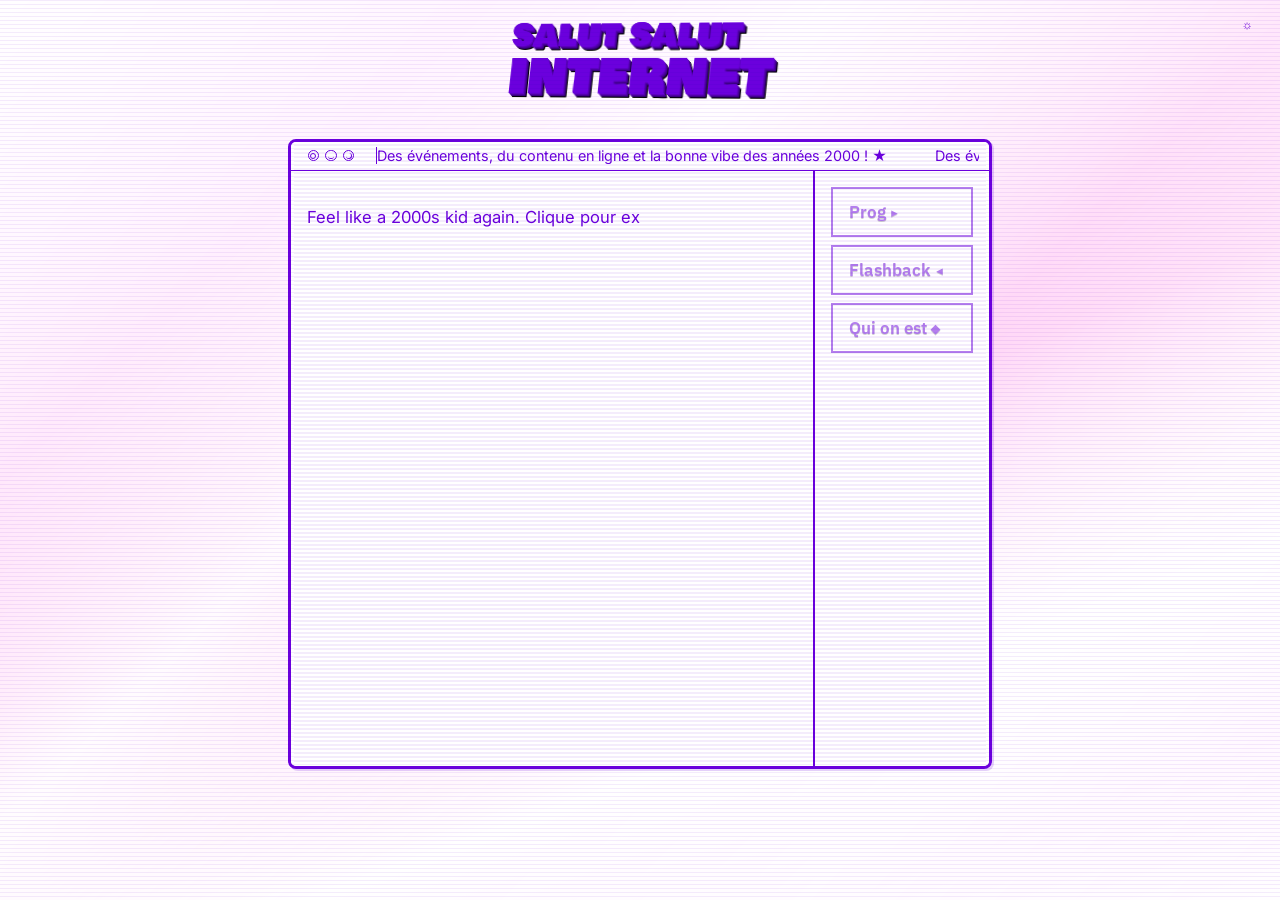
==== index.html @ 60a5e3ca "patch admin" ====
<!DOCTYPE html>
<html lang="fr">
<head>
  <meta charset="UTF-8">
  <meta name="viewport" content="width=device-width, initial-scale=1.0">
  <title>Salut Salut Internet</title>
  <link rel="preconnect" href="https://fonts.googleapis.com">
  <link rel="preconnect" href="https://fonts.gstatic.com" crossorigin>
  <link href="https://fonts.googleapis.com/css2?family=Bowlby+One+SC&family=IBM+Plex+Mono:wght@400;600&family=IBM+Plex+Sans:wght@400;600&family=Inter:wght@400;600&display=swap" rel="stylesheet">
  <link rel="stylesheet" href="css/style.css">
</head>
<body>
  <!-- Logo texte simple (CSS 3D uniquement). Pour tester à nouveau un logo WebGL,
       on pourra réajouter une classe et des scripts plus tard. -->
  <header class="site-header">
    <!-- Logo texte initial (fallback accessible / version sans 3D) -->
    <h1 class="site-logo" data-text="salut salut INTERNET">
      <span class="logo-salut">salut salut</span>
      <span class="logo-internet">INTERNET</span>
    </h1>
    <!-- Toggle thème clair/sombre -->
    <button class="theme-toggle" type="button" data-theme-toggle aria-pressed="false">
      Mode clair
    </button>
    <!-- Conteneur anciennement utilisé pour le logo 3D WebGL, conservé au cas où.
         Sans script associé, il est neutre. -->
    <!-- <div id="logo-3d-root"></div> -->
    <!-- Logo SVG (conservé au cas où) : décommenter pour afficher à la place du logo typo
    <img class="site-logo-img" src="assets/svg/ssi-classic-b%26w.svg" alt="Salut Salut Internet">
    -->
  </header>
  <div class="screen-frame">
    <div class="screen-titlebar" aria-hidden="true">
      <div class="window-controls">
        <span class="window-btn window-btn--close" aria-hidden="true"></span>
        <span class="window-btn window-btn--min" aria-hidden="true"></span>
        <span class="window-btn window-btn--max" aria-hidden="true"></span>
      </div>
      <div class="ticker-viewport">
        <div class="ticker-track">
          <span class="ticker-text">Des événements, du contenu en ligne et la bonne vibe des années 2000 ! ★ </span>
          <span class="ticker-text">Des événements, du contenu en ligne et la bonne vibe des années 2000 ! ★ </span>
        </div>
      </div>
    </div>
    <div class="screen-body">
      <aside class="screen-info">Chargement…</aside>
      <nav class="screen-controls"></nav>
    </div>
  </div>
  <script src="js/data.js"></script>
  <script src="js/app.js"></script>
  <script src="https://identity.netlify.com/v1/netlify-identity-widget.js"></script>
  <script>
    console.log('[SSI:index] Script Identity chargé, window.netlifyIdentity =', typeof window.netlifyIdentity);
    if (window.netlifyIdentity) {
      window.netlifyIdentity.on("init", function(user) {
        var hash = window.location.hash || "";
        console.log('[SSI:index] init() → user =', user, 'hash =', hash);

        if (hash.indexOf("invite_token=") !== -1 || hash.indexOf("recovery_token=") !== -1) {
          console.log('[SSI:index] Token détecté dans le hash → redirect vers /admin/ avec le même hash');
          document.location.href = "/admin/" + hash;
          return;
        }

        // Si déjà connecté à l'init (ex. après clic sur lien d'invitation), redirect direct
        if (user) {
          console.log('[SSI:index] user présent à l’init → redirect /admin/');
          document.location.href = "/admin/";
        } else {
          console.log('[SSI:index] Pas de user à l’init, on attend un login…');
          window.netlifyIdentity.on("login", function() {
            console.log('[SSI:index] Événement login reçu → redirect /admin/');
            document.location.href = "/admin/";
          });
        }
      });

      console.log('[SSI:index] Appel de netlifyIdentity.init()');
      window.netlifyIdentity.init();
    } else {
      console.warn('[SSI:index] window.netlifyIdentity est undefined (script non chargé ?)');
    }
  </script>
</body>
</html>
---- css/style.css ----
/* --- 2-bit / 2 couleurs (inversées) + variables d'UI --- */
:root {
  /* Couleurs brutes de la charte */
  --bg: #e8e8e8;         /* clair intérieur d'écran */
  /* Noir d’écran / bordure de moniteur – un peu plus profond (test #1a1c24) */
  --bg-monitor: #1a1c24;
  --accent: #6b00dd;     /* violet principal */
  --rose-flashy: #309c;  /* ROSE FLASHY de la charte (variante plus douce ; TODO: harmoniser avec #ff309c si besoin) */
  /* Couleur des scanlines CRT (utilisée sur l’overlay animé)
     Valeur par défaut = plus discrète (mode clair) */
  --scanline-color: rgba(107, 0, 221, 0.18);

  /* Variables de mise en forme éditoriale (cartes) */
  --card-radius: 6px;
  --card-radius-right: 18px;      /* angle sup. droit légèrement plus arrondi */
  --card-padding-inline: 0.75rem;
  --card-padding-bottom: 0.5rem;

  /* Couleur du texte quand le fond est l’accent (boutons hover, titres surlignés)
     Par défaut (mode clair) : texte clair sur fond violet */
  --on-accent: #e8e8e8;

  /* Couleurs sémantiques d'UI (pour changer les fonds sans tout toucher).
     Valeurs par défaut = thème sombre actuel. Les thèmes viendront les surcharger. */
  --page-bg: var(--bg-monitor);    /* fond de la page */
  --frame-bg: var(--bg-monitor);   /* fond intérieur de la frame (full noir, test) */
  --titlebar-bg: var(--bg-monitor);/* barre du haut type fenêtre */
  --panel-bg: var(--bg-monitor);   /* panneaux de contenu (info + boutons) */
}

* { box-sizing: border-box; }

html, body {
  margin: 0;
  padding: 0;
  /* Hauteur calée sur la taille de la fenêtre : pas de scroll de page,
     uniquement du scroll interne dans la zone d'infos de l'écran. */
  height: 100%;
  overflow-x: hidden;
  /* NOTE: overflow: hidden retiré intentionnellement — il empêchait
     les modales overlay (Netlify Identity) de s'afficher. */
  font-family: 'Inter', 'IBM Plex Sans', system-ui, -apple-system, BlinkMacSystemFont, 'Segoe UI', sans-serif;
  /* Fond global : utiliser --page-bg pour changer partout en une fois */
  background: var(--page-bg);
  color: var(--accent);
}

html {
  /* Position relative pour pouvoir tester un overlay global (scanlines) sur tout le document.
     Pour revenir au comportement d’avant, supprimer simplement cette ligne. */
  position: relative;
}

body {
  display: flex;
  flex-direction: column;
  align-items: center;
  overflow-x: hidden;
}

/* --- Thèmes clair / sombre via classes sur la racine (:root / <html>) --- */
/* Thème clair : réutilise le fond clair d’origine pour l’ensemble de l’UI */
:root.theme-light {
  /* Fond de page plus clair, teinte rose pastel + dégradé métallique (voir body ci‑dessous) */
  --page-bg: #ffcce8; /* un peu plus clair que #ffb7df, dérivé de #ff309c */
  --frame-bg: #ffffff;
  --titlebar-bg: #ffffff;
  --panel-bg: #ffffff;
}

/* Thème clair : dégradé “métal vaporwave” sur le fond de page (body) */
html.theme-light body {
  background:
    /* Reflets métalliques diagonaux */
    linear-gradient(
      135deg,
      rgba(255, 255, 255, 0.75) 0%,
      rgba(255, 255, 255, 0.0) 22%,
      rgba(255, 255, 255, 0.9) 38%,
      rgba(255, 255, 255, 0.0) 60%,
      rgba(255, 255, 255, 0.7) 78%,
      rgba(255, 255, 255, 0.0) 100%
    ),
    /* Dégradé vaporwave de base */
    linear-gradient(
      160deg,
      #ffe6ff 0%,
      #ffc6ff 18%,
      #ff8ad4 36%,
      #ff309c 52%,
      #b5ffff 74%,
      #8fd3ff 88%,
      #f5fbff 100%
    );
  background-attachment: fixed;
  background-color: #ffcce8;
  background-blend-mode: screen;
}

/* Thème sombre explicite (identique à l’état actuel) */
:root.theme-dark {
  --page-bg: var(--bg-monitor);
  --frame-bg: var(--bg-monitor);
  --titlebar-bg: var(--bg-monitor);
  --panel-bg: var(--bg-monitor);
  /* En sombre on renforce les scanlines pour qu’elles soient bien visibles */
  --scanline-color: rgba(107, 0, 221, 0.45);
  /* En sombre, le texte sur fond accent (surlignage) repasse en foncé pour garder le contraste */
  --on-accent: #000000;
}

/* Thème sombre : fond vaporwave/digital très sombre, sans être plus noir que #1a1c24 */
html.theme-dark body {
  background: linear-gradient(
    150deg,
    #1a1c24 0%,
    #212335 30%,
    #261d3c 55%,
    #203447 80%,
    #1a1c24 100%
  );
  background-attachment: fixed;
  background-color: #1a1c24;
}

/* --- Header avec logo --- */
.site-header {
  width: 100%;
  padding: 1rem 1.5rem;
  text-align: center;
  position: relative;
  /* Perspective légère pour l'inclinaison du logo (style "retour vers le futur") */
  perspective: 900px;
}

.site-logo-img {
  display: block;
  margin: 0 auto;
  max-width: min(400px, 90vw);
  height: auto;
}

/* Petit bouton de bascule de thème dans le header */
.theme-toggle {
  position: absolute;
  top: 1rem;
  right: 1.5rem;
  width: 18px;
  height: 18px;
  padding: 0;
  border-radius: 3px;
  border: none;
  background: transparent;
  color: rgba(107, 0, 221, 0.85);
  font-family: 'IBM Plex Sans', 'IBM Plex Mono', 'Courier New', monospace;
  font-size: 0.8rem;
  line-height: 1;
  display: flex;
  align-items: center;
  justify-content: center;
  cursor: pointer;
}

.theme-toggle:hover {
  /* Petit cadre façon icône système au survol */
  border: 1px solid rgba(107, 0, 221, 0.6);
  background: rgba(107, 0, 221, 0.08);
}

.site-logo {
  margin: 0 auto;
  display: inline-block;
  text-align: left;
  font-family: 'Bowlby One SC', sans-serif;
  font-size: clamp(1.8rem, 6vw, 3rem);
  font-weight: 400;
  letter-spacing: 0.04em;
  line-height: 1.2;
  position: relative;
  z-index: 2;
  /* Effet 3D d'origine : légère inclinaison + empilement d'ombres violettes,
     avec un petit effet "plaque" penchée vers la droite */
  transform-origin: left center;
  transform: skewX(-6deg) rotateY(-10deg);
  text-shadow:
    0px 0px 0 #6b00dd,
    1px 1px 0 #5d00c0,
    2px 2px 0 #4a009d,
    3px 3px 0 #360079,
    /* Dernière ombre : noir plein comme à l’origine */
    4px 4px 0 #000000;
}

/* S de salut et I de INTERNET alignés à gauche */
.logo-salut,
.logo-internet {
  display: block;
}

.logo-salut {
  text-transform: lowercase;
  font-size: 0.7em;
  letter-spacing: 0;
}

.logo-internet {
  text-transform: uppercase;
  letter-spacing: 0;
  margin-top: -0.15em;
}

/* Ancien conteneur WebGL laissé neutre au cas où */
#logo-3d-root {
  display: none;
}

/* --- Cadre rétro — taille fixe (70% viewport) --- */
.screen-frame {
  width: 70vw;
  height: 70vh;
  margin: 1rem 0;
  max-width: 90vw;
  max-height: 85vh;
  /* Cadre un peu plus fin + ombre très douce et proche pour le relief */
  border: 3px solid var(--accent);
  border-radius: 8px;
  /* Intérieur de l’écran : fond clair inchangé */
  background: var(--frame-bg);
  box-shadow:
    inset 0 0 0 1px var(--bg),
    2px 2px 0 rgba(107, 0, 221, 0.18);
  display: flex;
  flex-direction: column;
  overflow: hidden;
  position: relative;
  /* Effet 1 (wobble) désactivé.
     Pour le réactiver, remettre l'animation frame-wobble ci-dessous. */
  /* animation: frame-wobble 7s ease-in-out infinite alternate; */
}

/* Écrans moyens : on cale la hauteur sur le viewport pour
   garder la fenêtre entière visible avec un léger liseré en bas. */
@media (max-width: 1024px) {
  .screen-frame {
    height: calc(100vh - 7rem);
    max-height: calc(100vh - 7rem);
    margin: 0.75rem auto 1rem;
  }
}

/* Légère ondulation / texture d'écran (subtile) – effets CRT.
   TEST : on applique temporairement les scanlines à la fois sur l'écran
   (.screen-frame::before) ET sur tout le document (html::before).
   Pour revenir au comportement d’origine (scanlines uniquement sur l'écran),
   il suffira de retirer "html::before" de ce sélecteur et la règle html::before plus bas. */
.screen-frame::before,
html::before {
  /* Effet 3 (flash RGB) – désactivé pour l’instant.
     À combiner plus tard avec un autre effet (scanlines ou jitter)
     en remettant le bloc d’overlay + animation frame-rgb-flash. */
  /* content: "";
  position: absolute;
  inset: 0;
  pointer-events: none;
  mix-blend-mode: normal;
  background:
    linear-gradient(90deg,
      rgba(255, 0, 128, 0.7),
      rgba(0, 255, 255, 0.7)
    );
  opacity: 0;
  animation: frame-rgb-flash 12s ease-in-out infinite; */

  /* Effet 4 : scanlines animées très fines (CRT "on top").
     Actuellement SEUL effet actif pour l'écran. */
  content: "";
  position: absolute;
  /* Overlay placé à l'intérieur du cadre :
     on laisse la bordure au-dessus de l'effet CRT */
  inset: 3px;
  pointer-events: none;
  background:
    repeating-linear-gradient(
      to bottom,
      /* Lignes fines discrètes (violet léger, visible sur fond sombre) */
      var(--scanline-color) 0,
      var(--scanline-color) 1px,
      transparent 1px,
      transparent 4px
    );
  mix-blend-mode: multiply;
  opacity: 0.4;
  /* Vitesse augmentée : déplacement plus rapide des scanlines */
  animation: scanlines-shift 0.5s linear infinite;
  /* Placé au-dessus du contenu (texte, images, boutons) */
  z-index: 2;
}

/* TEST global scanlines :
   on étend l’overlay de scanlines à tout le document (html).
   Pour revenir en arrière, supprimer ce bloc. */
html::before {
  inset: 0;
}

/* Barre titre — bandeau défilant (credo) en boucle infinie */
.screen-titlebar {
  padding: 0.35rem 0.6rem;
  border-bottom: 1px solid var(--accent);
  font-size: clamp(0.7rem, 1.5vw, 0.9rem);
  overflow: hidden;
  /* Fond de la barre façon "noir d'écran" (changer via --titlebar-bg) */
  background: var(--titlebar-bg);
  display: flex;
  align-items: center;
  gap: 0.75rem;
}

.window-controls {
  display: flex;
  align-items: center;
  gap: 0.4rem;
  flex-shrink: 0;
  /* Bloc plein sous les trois cercles, pour masquer le texte défilant.
     Couleur alignée sur la barre de titre (titlebar-bg). */
  background: var(--titlebar-bg);
  padding: 0.15rem 0.6rem 0.15rem 0.45rem;
  border-radius: 999px;
}

.window-btn {
  width: 0.7rem;
  height: 0.7rem;
  border-radius: 50%;
  border: 1px solid var(--accent);
  /* Fond transparent pour laisser apparaître le noir de la titlebar */
  background: transparent;
  position: relative;
}

.window-btn::before {
  content: '';
  position: absolute;
  inset: 0.1rem;
  border-radius: 50%;
}

.window-btn--close::before {
  border: 1px solid var(--accent);
}

.window-btn--min::before {
  border-bottom: 1px solid var(--accent);
}

.window-btn--max::before {
  border: 1px solid var(--accent);
  border-top: none;
  border-left: none;
}

.ticker-viewport {
  flex: 1;
  overflow: hidden;
  /* Trait vertical à la jonction avec les boutons (là où commence le texte) */
  border-left: 1px solid var(--accent);
}

.ticker-track {
  display: flex;
  width: max-content;
  animation: ticker-scroll 25s linear infinite;
}

.ticker-text {
  flex-shrink: 0;
  white-space: nowrap;
  padding-right: 3rem;
}

/* Boucle infinie : 2 copies identiques, on scrolle -50% pour revenir au même visuel */
@keyframes ticker-scroll {
  0% { transform: translateX(0); }
  100% { transform: translateX(-50%); }
}

/* Animations CRT disponibles mais NON utilisées actuellement sur ::before.
   À rattacher à .screen-frame::before si besoin plus tard. */
@keyframes screen-wobble {
  0% {
    transform: translate3d(0, 0, 0) skewY(0.25deg) scaleX(1.01);
  }
  50% {
    transform: translate3d(0, -1px, 0) skewY(-0.25deg) scaleX(1.015);
  }
  100% {
    transform: translate3d(0, 0, 0) skewY(0.15deg) scaleX(1.005);
  }
}

/* Variation très douce de luminosité de l'écran (non utilisée actuellement) */
@keyframes screen-flicker {
  0%   { opacity: 0.55; }
  25%  { opacity: 0.62; }
  50%  { opacity: 0.58; }
  75%  { opacity: 0.64; }
  100% { opacity: 0.6; }
}

/* Très léger décalage horizontal du motif de lignes (glitch très soft, non utilisé) */
@keyframes screen-shift {
  0%   { background-position-x: 0; }
  25%  { background-position-x: 0.5px; }
  50%  { background-position-x: 1px; }
  75%  { background-position-x: -0.5px; }
  100% { background-position-x: 0; }
}

/* Effet 1 : léger wobble appliqué à tout le cadre (sans toucher au contenu)
   pour un look "moniteur un peu instable" mais très discret. */
@keyframes frame-wobble {
  0% {
    transform: translate3d(-1px, 0, 0) rotateZ(-0.6deg);
  }
  50% {
    transform: translate3d(1px, -2px, 0) rotateZ(0.6deg);
  }
  100% {
    transform: translate3d(-1px, 0, 0) rotateZ(-0.4deg);
  }
}

/* Effet 2 : micro "jitter" horizontal de l'overlay, sans bouger le contenu */
@keyframes frame-jitter {
  0% {
    transform: translateX(0);
  }
  50% {
    transform: translateX(1px);
  }
  100% {
    transform: translateX(-1px);
  }
}

/* Effet 3 : flash RGB ponctuel très léger (chromatic aberration) */
@keyframes frame-rgb-flash {
  0%, 90% {
    opacity: 0;
    transform: translateX(0);
  }
  92% {
    opacity: 0.18;
    transform: translateX(-1px);
  }
  96% {
    opacity: 0.22;
    transform: translateX(1px);
  }
  100% {
    opacity: 0;
    transform: translateX(0);
  }
}

/* Effet 4 : déplacement vertical très léger des scanlines */
@keyframes scanlines-shift {
  /* Défilement continu du bas vers le haut */
  0%   { background-position-y: 0; }
  100% { background-position-y: -4px; }
}

/* Contenu partagé en 2 zones */
.screen-body {
  flex: 1;
  display: flex;
  min-height: 0;
  overflow: hidden;
}

/* Zone infos — scroll interne si contenu dépasse */
.screen-info {
  flex: 1;
  min-height: 0;
  padding: 1rem;
  overflow-y: auto;
  overflow-x: hidden;
  border-right: 2px solid var(--accent);
  /* Taille par défaut plus lisible sur écrans moyens/grands */
  font-size: clamp(0.9rem, 1.3vw, 1.1rem);
  line-height: 1.6;
  min-height: 0;
  /* Fond du panneau de contenu principal (changer via --panel-bg) */
  background: var(--panel-bg);
}

.screen-info::-webkit-scrollbar {
  width: 8px;
}
.screen-info::-webkit-scrollbar-track {
  /* Utilise le même fond que le panneau pour suivre le thème sombre/clair */
  background: var(--panel-bg);
}
.screen-info::-webkit-scrollbar-thumb {
  background: var(--accent);
  border-radius: 4px;
}

/* Bloc d’info dans l’historique */
.screen-info-block {
  margin-bottom: 1.5rem;
  padding-bottom: 1rem;
  border-bottom: 1px solid var(--accent);
}
.screen-info-block:last-child {
  margin-bottom: 0;
  padding-bottom: 0;
  border-bottom: none;
}
.screen-info-block h2 {
  margin: 0 0 0.75rem 0;
  /* Titre de "chapitre" pour chaque bloc de contenu (Prog, Flashback, Qui on est) */
  font-size: 1.2em;
  font-weight: 800;
  text-align: center;
  text-transform: uppercase;
  letter-spacing: 0.08em;
  display: inline-block;
  /* Petit effet bannière 2000s / skyblog */
  transform: skewX(-6deg);
  text-shadow:
    0 0 2px rgba(0, 0, 0, 0.6),
    1px 1px 0 rgba(0, 0, 0, 0.8);
}

/* Hooks pour personnaliser chaque type de bloc si besoin.
   NOTE: actuellement vides ; si on ne les utilise pas, on pourra les supprimer pour alléger le CSS. */
.screen-info-block--prog {}
.screen-info-block--flashback {}
.screen-info-block--qui-on-est {}

.screen-info-block p {
  white-space: pre-line;
}

.news-item-title {
  /* Titre d'événement en bandeau façon "skyblog" */
  display: block; /* pleine largeur de la carte événement */
  /* Bandeau légèrement plus clair que le mauve principal,
     avec un petit effet de relief type barre de fenêtre. */
  background: rgba(107, 0, 221, 0.85);
  color: var(--on-accent);
  padding: 0.3em 0.85em;
  font-weight: 700;
  border-top: 1px solid var(--rose-flashy);
  border-bottom: 1px solid rgba(255, 255, 255, 0.4);
  box-shadow: 0 1px 0 rgba(0, 0, 0, 0.4);
  text-shadow: 0 0 3px rgba(255, 255, 255, 0.55);
  position: relative;
  /* Forme "galbée" côté droit : bandeau pleine largeur avec
     bord gauche droit et bord droit arrondi. */
  border-radius: 0 999px 999px 0;
}

/* Variante du bandeau de titre en mode sombre :
   on garde la vibe, mais avec plus de contraste pour la lecture. */
:root.theme-dark .news-item-title {
  /* Dégradé mauve-only, du plus clair au plus sombre de gauche à droite */
  background: linear-gradient(
    90deg,
    #b28cff 0%,   /* mauve très clair à gauche */
    #6b00dd 50%,  /* ULTRA VIOLET au centre */
    #23004f 100%  /* mauve plus sombre à droite */
  );
  /* Texte noir comme demandé, avec contour ROSE FLASHY bien visible autour des lettres */
  color: #050509;
  border-top-color: #309c;
  border-bottom-color: rgba(0, 0, 0, 0.85);
  /* Contour + halo ROSE FLASHY pur autour des lettres en sombre */
  -webkit-text-stroke: 0.7px #309c; /* ROSE FLASHY */
  text-shadow:
    0 0 3px #309c,
    0 0 7px #309c,
    0 0 11px #309c,
    0 0 3px rgba(0, 0, 0, 1);
  box-shadow: 0 1px 0 rgba(0, 0, 0, 0.9);
}

.news-item {
  margin-bottom: 1rem;
}

.news-item-event,
.screen-info-block--qui-on-est .news-item {
  /* Carte encadrée partagée par tous les blocs d'info de type "événement"
     (Prog, Flashback) ET par les cartes de "Qui on est". */
  border: 1px solid var(--accent);
  border-radius: var(--card-radius) var(--card-radius-right) var(--card-radius) var(--card-radius);
  overflow: hidden;
  background: var(--frame-bg);
  position: relative;
}

.news-item-event .news-item-meta {
  display: block;
  margin: 0.35em 0 0.5em 0;
  font-size: 0.9em;
  line-height: 1.5;
  color: var(--accent);
  /* Infos secondaires (dates / lieux) : moins prioritaires que le titre + corps */
  font-style: italic;
  text-decoration: underline;
  padding: 0.5rem 0.75rem 0;
}

.news-item-event .news-item-content,
.screen-info-block--qui-on-est .news-item .news-item-content {
  display: block;
  margin-top: 0.25em;
  padding: 0 var(--card-padding-inline) var(--card-padding-bottom);
}

.news-item:last-child {
  margin-bottom: 0;
}

.news-item-media,
.welcome-media {
  margin-top: 0.75rem;
}

.news-item-event .news-item-media,
.screen-info-block--qui-on-est .news-item .news-item-media {
  padding: 0 var(--card-padding-inline) 0.75rem;
}

/* Images et GIFs dans les blocs */
.news-item-media img,
.welcome-media img {
  max-width: min(280px, 85%);
  height: auto;
  display: block;
  border: 2px solid var(--accent);
  border-radius: 4px;
}

/* Effet “déroulement” horizontal de gauche à droite pour les médias */
.media-reveal {
  overflow: hidden;
}

.media-reveal img {
  /* effet “scan” ligne par ligne façon écran Alien, de gauche à droite */
  clip-path: inset(0 100% 0 0);
  animation: media-scan 1.3s steps(24, end) forwards;
}

@keyframes media-scan {
  0% {
    clip-path: inset(0 100% 0 0);
  }
  100% {
    clip-path: inset(0 0 0 0);
  }
}

.news-item-media a {
  color: var(--accent);
  text-decoration: underline;
}

.news-item-content {
  display: inline;
  margin: 0;
}

/* Zone interactive (boutons) */
.screen-controls {
  width: 25%;
  min-width: 100px;
  padding: 1rem;
  display: flex;
  flex-direction: column;
  gap: 0.5rem;
  overflow-y: auto;
  /* Fond du panneau de boutons (changer via --panel-bg) */
  background: var(--panel-bg);
}

.screen-controls button {
  /* Fond par défaut des boutons aligné sur le fond des panneaux (panel-bg) */
  background: var(--panel-bg);
  color: var(--accent);
  border: 2px solid var(--accent);
  padding: 0.75rem 1rem;
  font-family: 'IBM Plex Sans', 'IBM Plex Mono', 'Courier New', monospace;
  /* Taille lisible par défaut sur moyens/grands écrans */
  font-size: clamp(0.85rem, 1.3vw, 1.05rem);
  font-weight: 600;
  cursor: pointer;
  text-align: left;
  /* Petit effet 3D discret sur le texte */
  text-shadow: 0 1px 0 rgba(0, 0, 0, 0.35);
  transform-origin: center;
  transition: transform 150ms ease-out;
}

.screen-controls button:hover,
.screen-controls button.active {
  background: var(--accent);
  /* Texte des boutons en surbrillance sur fond violet */
  color: var(--on-accent);
}

.screen-controls button:disabled {
  cursor: not-allowed;
  opacity: 0.5;
}

/* Responsive — mobile : boutons en bas, horizontaux */
@media (max-width: 768px) {
  .site-header {
    padding: 1.4rem 0.8rem 0.6rem;
  }

  /* Barre de titre plus haute et texte plus grand sur petits écrans */
  .screen-titlebar {
    padding: 0.6rem 0.8rem;
    font-size: clamp(0.85rem, 2.8vw, 1.05rem);
  }

  /* Icônes de fenêtre légèrement agrandies */
  .window-btn {
    width: 0.9rem;
    height: 0.9rem;
  }

  .site-logo {
    font-size: clamp(2.4rem, 9vw, 4rem);
    line-height: 1.05;
  }

  .screen-frame {
    width: calc(100vw - 1.5rem);
    max-width: calc(100vw - 1.5rem);
    /* Sur mobile, on fige la hauteur sur le viewport pour que
       la fenêtre ne change jamais de taille quand le contenu arrive.
       Le scroll reste interne à la zone d'infos. */
    height: calc(100vh - 7.5rem);
    max-height: calc(100vh - 7.5rem);
    margin: 0.5rem auto 1rem;
    border-radius: 0;
  }

  .screen-body {
    flex-direction: column;
  }

  .screen-info {
    border-right: none;
    border-bottom: 2px solid var(--accent);
    /* Corps de texte plus grand et lisible sur petits écrans */
    font-size: clamp(1rem, 4vw, 1.15rem);
  }

  .screen-controls {
    width: 100%;
    min-width: unset;
    flex-direction: row;
    flex-wrap: wrap;
    justify-content: center;
    gap: 0.5rem;
    padding: 0.75rem 1rem;
  }

  .screen-controls button {
    flex: 1;
    min-width: 80px;
    text-align: center;
    /* Boutons légèrement plus grands que le corps pour être très lisibles */
    font-size: clamp(1rem, 4vw, 1.2rem);
  }
}

/* Très petits mobiles : logo encore plus lisible */
@media (max-width: 480px) {
  /* Encore un peu plus de présence pour la barre de titre sur très petits écrans */
  .screen-titlebar {
    padding: 0.7rem 0.9rem;
    font-size: clamp(0.95rem, 3.4vw, 1.15rem);
  }

  .window-btn {
    width: 1rem;
    height: 1rem;
  }

  .site-logo {
    font-size: clamp(2.8rem, 11vw, 4.4rem);
    line-height: 1.05;
  }

  .logo-salut {
    letter-spacing: 0.04em;
  }

  .logo-internet {
    letter-spacing: 0.03em;
  }
}

/* Grands écrans : fenêtre plus compacte (effet écran cathodique centré) */
@media (min-width: 1200px) {
  .screen-frame {
    width: 55vw;
    max-width: 960px;
    height: 70vh;
  }
}

/* --- Stickers tombants (fun) : sous la couche glitch/scanlines, rebond au sol, clic = repart en haut --- */
.falling-sticker {
  position: fixed;
  z-index: 1;
  pointer-events: auto;
  cursor: pointer;
  max-width: 220px;
  max-height: 220px;
  width: auto;
  height: auto;
  object-fit: contain;
  /* Pas d’ombre/contour pour garder le rendu “détouré” */
}
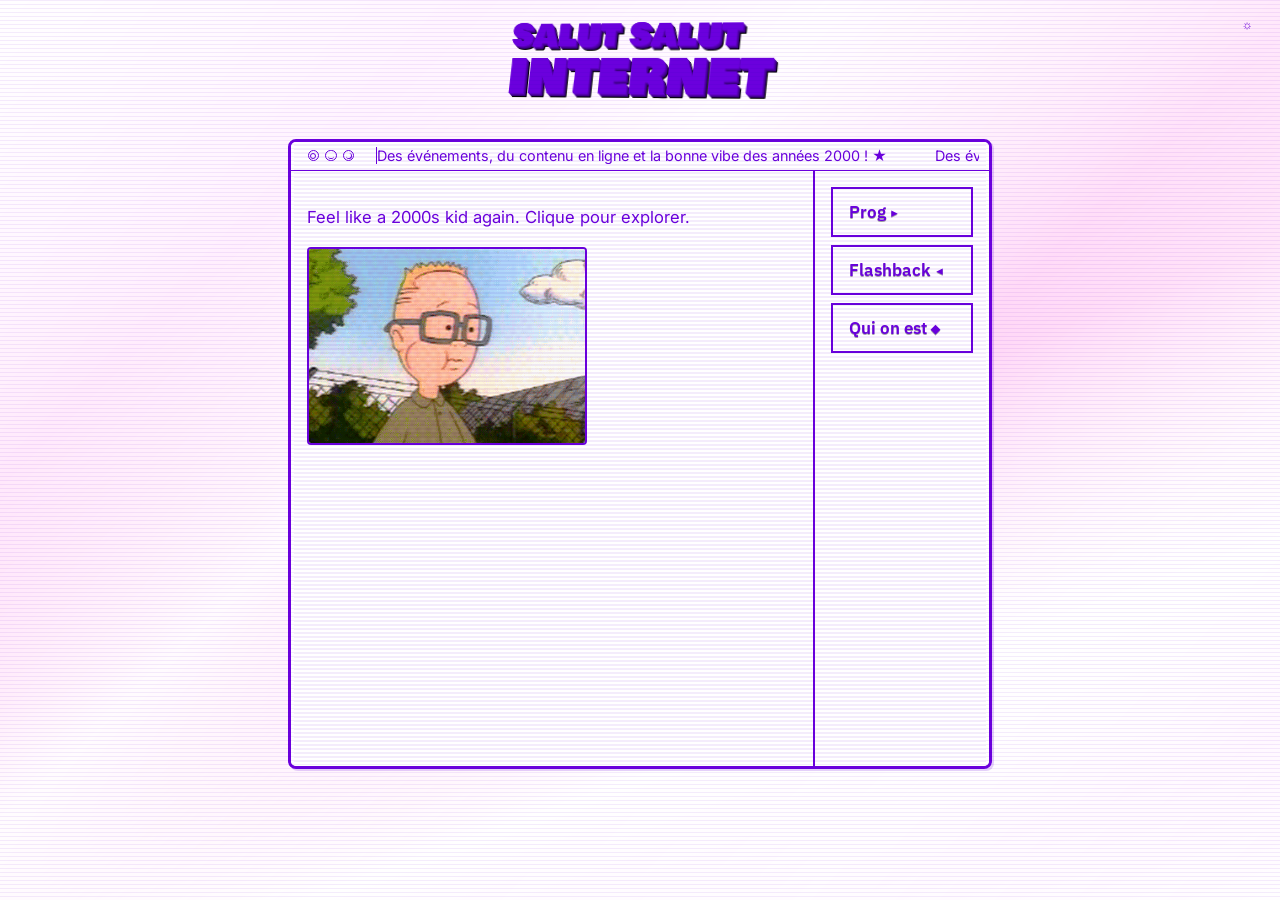
==== commit f8db9a66: "patch - onglet" ====
--- a/index.html
+++ b/index.html
@@ -3,7 +3,30 @@
 <head>
   <meta charset="UTF-8">
   <meta name="viewport" content="width=device-width, initial-scale=1.0">
-  <title>Salut Salut Internet</title>
+  <title>Salut Salut Internet — Événements popculture 2000s à Montpellier</title>
+
+  <!-- SEO de base -->
+  <meta name="description" content="Salut Salut Internet organise des soirées années 2000, blindtests, Mario Kart et événements popculture à Montpellier. Feel like a 2000s kid again.">
+  <link rel="canonical" href="https://salutsalutinternet.com/">
+
+  <!-- Open Graph (prévisualisation réseaux sociaux) -->
+  <meta property="og:type" content="website">
+  <meta property="og:site_name" content="Salut Salut Internet">
+  <meta property="og:title" content="Salut Salut Internet — Événements popculture 2000s à Montpellier">
+  <meta property="og:description" content="Des événements, du contenu en ligne et la bonne vibe des années 2000 à Montpellier.">
+  <meta property="og:url" content="https://salutsalutinternet.com/">
+  <!-- Quand tu auras une image dédiée de partage, décommente et mets le bon chemin absolu :
+  <meta property="og:image" content="https://salutsalutinternet.com/assets/img/og-image.jpg">
+  -->
+
+  <!-- Twitter Card -->
+  <meta name="twitter:card" content="summary_large_image">
+  <meta name="twitter:title" content="Salut Salut Internet — Événements popculture 2000s à Montpellier">
+  <meta name="twitter:description" content="Des soirées années 2000, blindtests et événements popculture à Montpellier.">
+  <!-- <meta name="twitter:image" content="https://salutsalutinternet.com/assets/img/og-image.jpg"> -->
+
+  <!-- Favicon -->
+  <link rel="icon" href="assets/img/favicon-ssi.png" type="image/png">
   <link rel="preconnect" href="https://fonts.googleapis.com">
   <link rel="preconnect" href="https://fonts.gstatic.com" crossorigin>
   <link href="https://fonts.googleapis.com/css2?family=Bowlby+One+SC&family=IBM+Plex+Mono:wght@400;600&family=IBM+Plex+Sans:wght@400;600&family=Inter:wght@400;600&display=swap" rel="stylesheet">
@@ -83,5 +106,15 @@
       console.warn('[SSI:index] window.netlifyIdentity est undefined (script non chargé ?)');
     }
   </script>
+  <script>
+    (function () {
+      const baseTitle = 'Salut Salut Internet ★ 2000s vibe';
+      let i = 0;
+      setInterval(function () {
+        document.title = baseTitle.slice(i) + ' ' + baseTitle.slice(0, i);
+        i = (i + 1) % baseTitle.length;
+      }, 300);
+    })();
+  </script>
 </body>
 </html>
--- a/css/style.css
+++ b/css/style.css
@@ -674,6 +674,27 @@
   margin: 0;
 }
 
+/* Pour que le curseur GIF reste sur la même ligne
+   que le texte des événements (et ne saute pas tout seul dessous). */
+.news-item-meta {
+  display: inline-block;
+}
+
+/* Petit curseur qui suit le texte pendant l’animation typewriter */
+.typing-cursor {
+  display: inline-block;
+  width: 3.6em;
+  height: 3.6em;
+  margin-left: 0.3em;
+  vertical-align: middle;
+  /* Le CSS est dans css/, donc on remonte d'un dossier pour aller dans assets/ */
+  background-image: url("../assets/img/typing-cursor.gif");
+  background-size: contain;
+  background-repeat: no-repeat;
+  background-position: left center;
+  background-color: transparent;
+}
+
 /* Zone interactive (boutons) */
 .screen-controls {
   width: 25%;
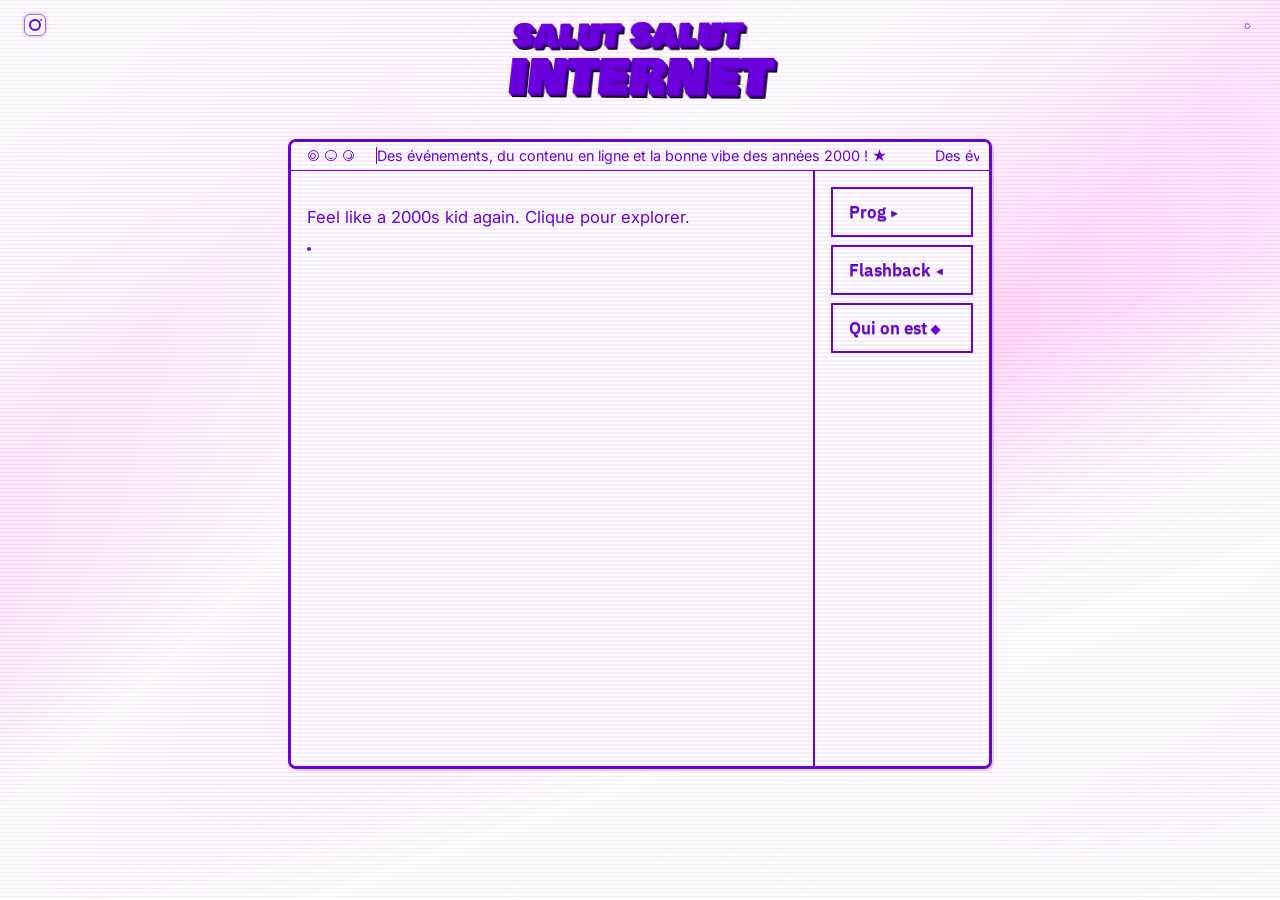
==== commit 2feb88d2: "patch icone insta" ====
--- a/index.html
+++ b/index.html
@@ -41,6 +41,16 @@
       <span class="logo-salut">salut salut</span>
       <span class="logo-internet">INTERNET</span>
     </h1>
+    <!-- Lien Instagram -->
+    <a
+      class="social-link social-link--instagram"
+      href="https://www.instagram.com/salut_salut_internet/"
+      target="_blank"
+      rel="noopener noreferrer"
+      aria-label="Ouvrir Instagram Salut Salut Internet"
+    >
+      <span class="visually-hidden">Instagram</span>
+    </a>
     <!-- Toggle thème clair/sombre -->
     <button class="theme-toggle" type="button" data-theme-toggle aria-pressed="false">
       Mode clair
--- a/css/style.css
+++ b/css/style.css
@@ -140,6 +140,63 @@
   height: auto;
 }
 
+/* Lien Instagram dans le header */
+.social-link--instagram {
+  position: absolute;
+  top: 0.9rem;
+  left: 1.5rem;
+  width: 22px;
+  height: 22px;
+  border-radius: 6px;
+  /* Style SSI : contour violet, fond transparent (s’adapte clair/sombre) */
+  background: transparent;
+  border: 1px solid rgba(107, 0, 221, 0.6);
+  display: inline-flex;
+  align-items: center;
+  justify-content: center;
+  text-decoration: none;
+  box-shadow: 0 0 4px rgba(0, 0, 0, 0.25);
+  cursor: pointer;
+}
+
+.social-link--instagram:hover {
+  transform: scale(1.06);
+  box-shadow: 0 0 0 1px rgba(107, 0, 221, 0.7);
+}
+
+.social-link--instagram::before {
+  content: "";
+  width: 60%;
+  height: 60%;
+  border: 2px solid var(--accent);
+  border-radius: 6px;
+  box-sizing: border-box;
+}
+
+.social-link--instagram::after {
+  content: "";
+  position: absolute;
+  top: 18%;
+  right: 16%;
+  width: 2px;
+  height: 2px;
+  border-radius: 50%;
+  background: rgba(107, 0, 221, 0.8);
+}
+
+/* Accessibilité : texte invisible visuellement mais présent pour les lecteurs d'écran */
+.visually-hidden {
+  position: absolute;
+  width: 1px;
+  height: 1px;
+  padding: 0;
+  margin: -1px;
+  overflow: hidden;
+  clip: rect(0, 0, 0, 0);
+  white-space: nowrap;
+  border: 0;
+}
+
 /* Petit bouton de bascule de thème dans le header */
 .theme-toggle {
   position: absolute;
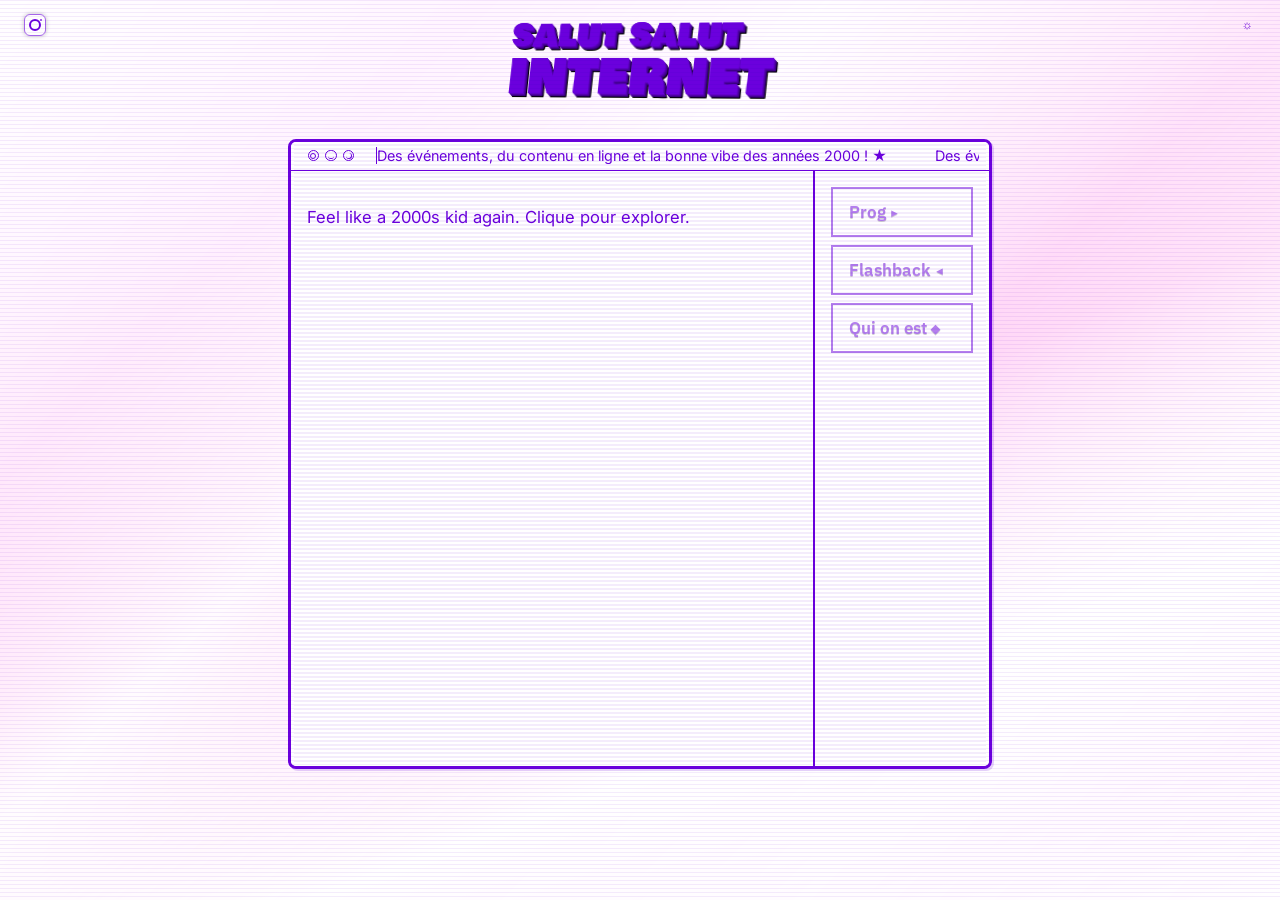
==== commit 2c506cf9: "patch pop up event" ====
--- a/index.html
+++ b/index.html
@@ -33,6 +33,26 @@
   <link rel="stylesheet" href="css/style.css">
 </head>
 <body>
+  <!-- Popup événement (affiche prochaine soirée) -->
+  <div class="event-popup event-popup--hidden" data-event-url="">
+    <div class="event-popup-backdrop" data-popup-close></div>
+    <div class="event-popup-window">
+      <button
+        class="event-popup-close"
+        type="button"
+        aria-label="Fermer l'annonce de l'événement"
+        data-popup-close
+      >
+        ✕
+      </button>
+      <img
+        src="assets/img/affiche_event_tropisme.jpg"
+        alt="Affiche de la prochaine soirée Salut Salut Internet au Café Tropisme"
+        class="event-popup-image"
+      >
+    </div>
+  </div>
+
   <!-- Logo texte simple (CSS 3D uniquement). Pour tester à nouveau un logo WebGL,
        on pourra réajouter une classe et des scripts plus tard. -->
   <header class="site-header">
@@ -117,6 +137,42 @@
     }
   </script>
   <script>
+    // Popup événement : affiche l'affiche au chargement, clic pour fermer.
+    (function () {
+      const popup = document.querySelector('.event-popup');
+      if (!popup) return;
+
+      const closeEls = popup.querySelectorAll('[data-popup-close]');
+      function hidePopup() {
+        popup.classList.add('event-popup--hidden');
+      }
+      closeEls.forEach((el) => {
+        el.addEventListener('click', hidePopup);
+      });
+
+      const img = popup.querySelector('.event-popup-image');
+      const eventUrl = popup.getAttribute('data-event-url') || '';
+      if (img && eventUrl) {
+        img.style.cursor = 'pointer';
+        img.addEventListener('click', function () {
+          window.open(eventUrl, '_blank', 'noopener');
+          hidePopup();
+        });
+      } else if (img) {
+        // Par défaut : clic sur l'affiche = fermer simplement la popup
+        img.addEventListener('click', hidePopup);
+      }
+
+      // On affiche la popup après un délai, pour laisser l'animation d'entrée
+      // se jouer d'abord et créer un effet "surprise".
+      const POPUP_DELAY_MS = 6000; // ~6 secondes après le chargement initial
+      setTimeout(function () {
+        if (!popup.classList.contains('event-popup--hidden')) return;
+        popup.classList.remove('event-popup--hidden');
+      }, POPUP_DELAY_MS);
+    })();
+  </script>
+  <script>
     (function () {
       const baseTitle = 'Salut Salut Internet ★ 2000s vibe';
       let i = 0;
--- a/css/style.css
+++ b/css/style.css
@@ -184,6 +184,17 @@
   background: rgba(107, 0, 221, 0.8);
 }
 
+/* Version plus petite sur les écrans étroits */
+@media (max-width: 600px) {
+  .social-link--instagram {
+    top: 0.8rem;
+    left: 1rem;
+    width: 18px;
+    height: 18px;
+    border-radius: 5px;
+  }
+}
+
 /* Accessibilité : texte invisible visuellement mais présent pour les lecteurs d'écran */
 .visually-hidden {
   position: absolute;
@@ -264,6 +275,98 @@
   text-transform: uppercase;
   letter-spacing: 0;
   margin-top: -0.15em;
+}
+
+/* --- Popup événement (affiche prochaine soirée) --- */
+.event-popup {
+  position: fixed;
+  inset: 0;
+  z-index: 1;
+  display: flex;
+  align-items: center;
+  justify-content: center;
+}
+
+.event-popup--hidden {
+  display: none;
+}
+
+.event-popup-backdrop {
+  position: absolute;
+  inset: 0;
+  background: rgba(0, 0, 0, 0.7);
+  backdrop-filter: blur(2px);
+}
+
+.event-popup-window {
+  position: relative;
+  max-width: min(90vw, 520px);
+  border: 2px solid var(--accent);
+  background: var(--frame-bg);
+  padding: 0.4rem;
+  box-shadow: 0 0 18px rgba(0, 0, 0, 0.85);
+  z-index: 1;
+  opacity: 0;
+  transform: scale(0.86);
+}
+
+.event-popup-image {
+  display: block;
+  width: 100%;
+  height: auto;
+}
+
+.event-popup-close {
+  position: absolute;
+  top: 0.15rem;
+  right: 0.25rem;
+  border-radius: 2px;
+  border: 1px solid var(--accent);
+  background: var(--page-bg);
+  color: var(--accent);
+  font-family: 'IBM Plex Mono', 'Courier New', monospace;
+  font-size: 0.7rem;
+  line-height: 1;
+  padding: 0 0.25rem;
+  cursor: pointer;
+}
+
+.event-popup-close:hover {
+  background: var(--accent);
+  color: var(--on-accent);
+}
+
+@media (max-width: 600px) {
+  .event-popup-window {
+    max-width: 92vw;
+    padding: 0.3rem;
+  }
+
+  .event-popup-close {
+    font-size: 0.6rem;
+    top: 0.1rem;
+    right: 0.2rem;
+  }
+}
+
+/* Animation d'apparition : zoom + fade façon fenêtre pop-up */
+.event-popup:not(.event-popup--hidden) .event-popup-window {
+  animation: event-popup-zoom-in 260ms cubic-bezier(0.22, 0.61, 0.36, 1) forwards;
+}
+
+@keyframes event-popup-zoom-in {
+  0% {
+    opacity: 0;
+    transform: scale(0.86);
+  }
+  65% {
+    opacity: 1;
+    transform: scale(1.02);
+  }
+  100% {
+    opacity: 1;
+    transform: scale(1);
+  }
 }
 
 /* Ancien conteneur WebGL laissé neutre au cas où */
@@ -729,6 +832,7 @@
 .news-item-content {
   display: inline;
   margin: 0;
+  white-space: pre-line;
 }
 
 /* Pour que le curseur GIF reste sur la même ligne
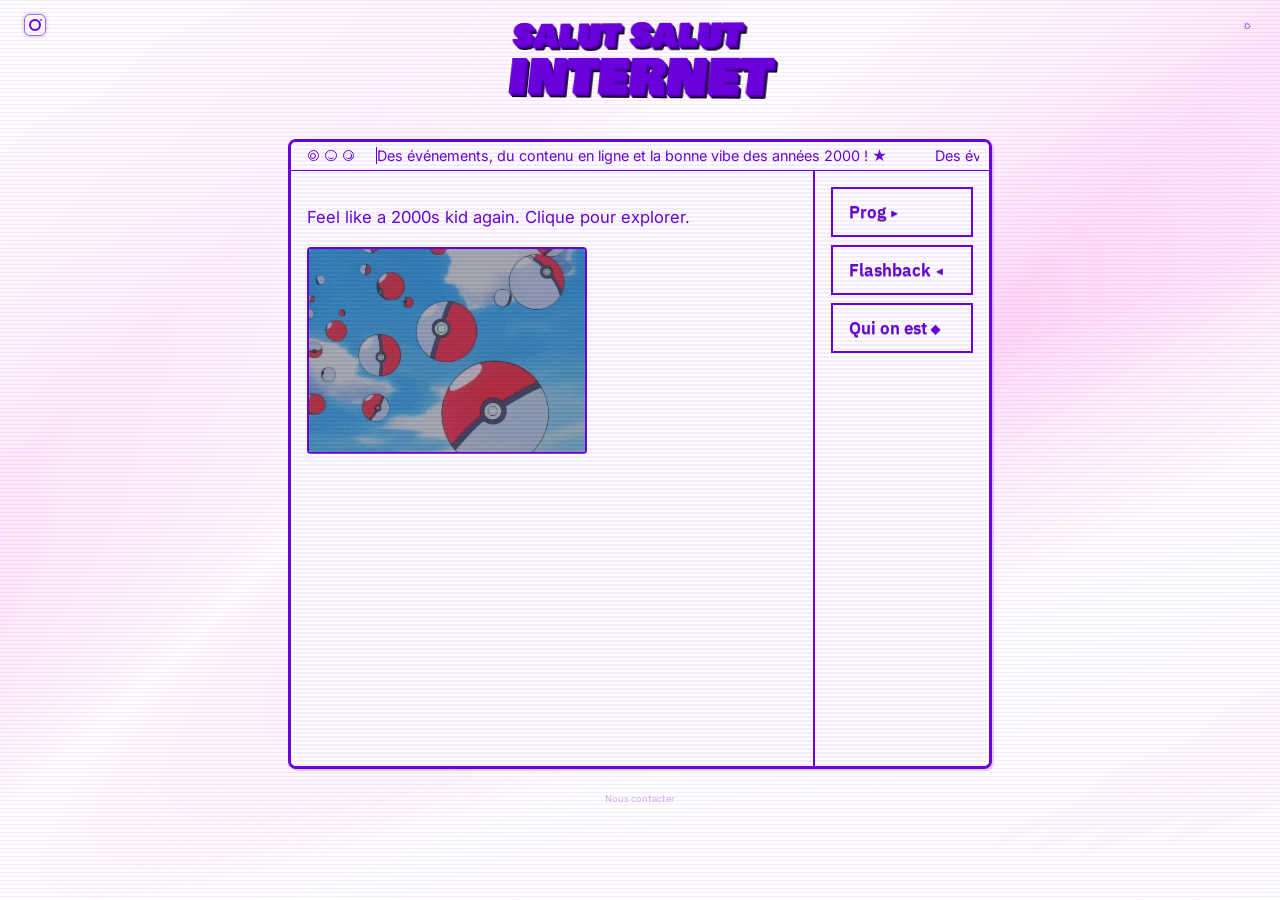
==== commit 4a212ecc: "putch nous contacter" ====
--- a/index.html
+++ b/index.html
@@ -101,6 +101,9 @@
       <nav class="screen-controls"></nav>
     </div>
   </div>
+  <footer class="site-footer">
+    <span class="contact-hint">Nous contacter</span>
+  </footer>
   <script src="js/data.js"></script>
   <script src="js/app.js"></script>
   <script src="https://identity.netlify.com/v1/netlify-identity-widget.js"></script>
--- a/css/style.css
+++ b/css/style.css
@@ -277,6 +277,56 @@
   margin-top: -0.15em;
 }
 
+/* --- Footer très discret avec contact --- */
+.site-footer {
+  width: 100%;
+  padding: 0.25rem 1.5rem 0.5rem;
+  text-align: center;
+  font-size: 0.65rem;
+}
+
+.contact-hint {
+  position: relative;
+  display: inline-block;
+  color: rgba(107, 0, 221, 0.45);
+  font-family: 'IBM Plex Sans', 'IBM Plex Mono', 'Courier New', monospace;
+  cursor: default;
+  opacity: 0.7;
+  transform: translateY(2px);
+  transition: color 140ms ease-out, opacity 140ms ease-out, transform 140ms ease-out;
+}
+
+.contact-hint::after {
+  content: "contact@salutsalutinternet.com";
+  position: absolute;
+  bottom: 130%;
+  right: 0;
+  padding: 0.2rem 0.4rem;
+  border-radius: 3px;
+  border: 1px solid var(--accent);
+  background: var(--frame-bg);
+  color: var(--accent);
+  font-size: 0.65rem;
+  white-space: nowrap;
+  box-shadow: 0 2px 6px rgba(0, 0, 0, 0.4);
+  opacity: 0;
+  transform: translateY(4px);
+  pointer-events: none;
+  transition: opacity 120ms ease-out, transform 120ms ease-out;
+}
+
+.contact-hint:hover::after {
+  opacity: 1;
+  transform: translateY(0);
+}
+
+.contact-hint:hover {
+  color: rgba(107, 0, 221, 0.95);
+  opacity: 1;
+  transform: translateY(0);
+  text-decoration: underline;
+}
+
 /* --- Popup événement (affiche prochaine soirée) --- */
 .event-popup {
   position: fixed;
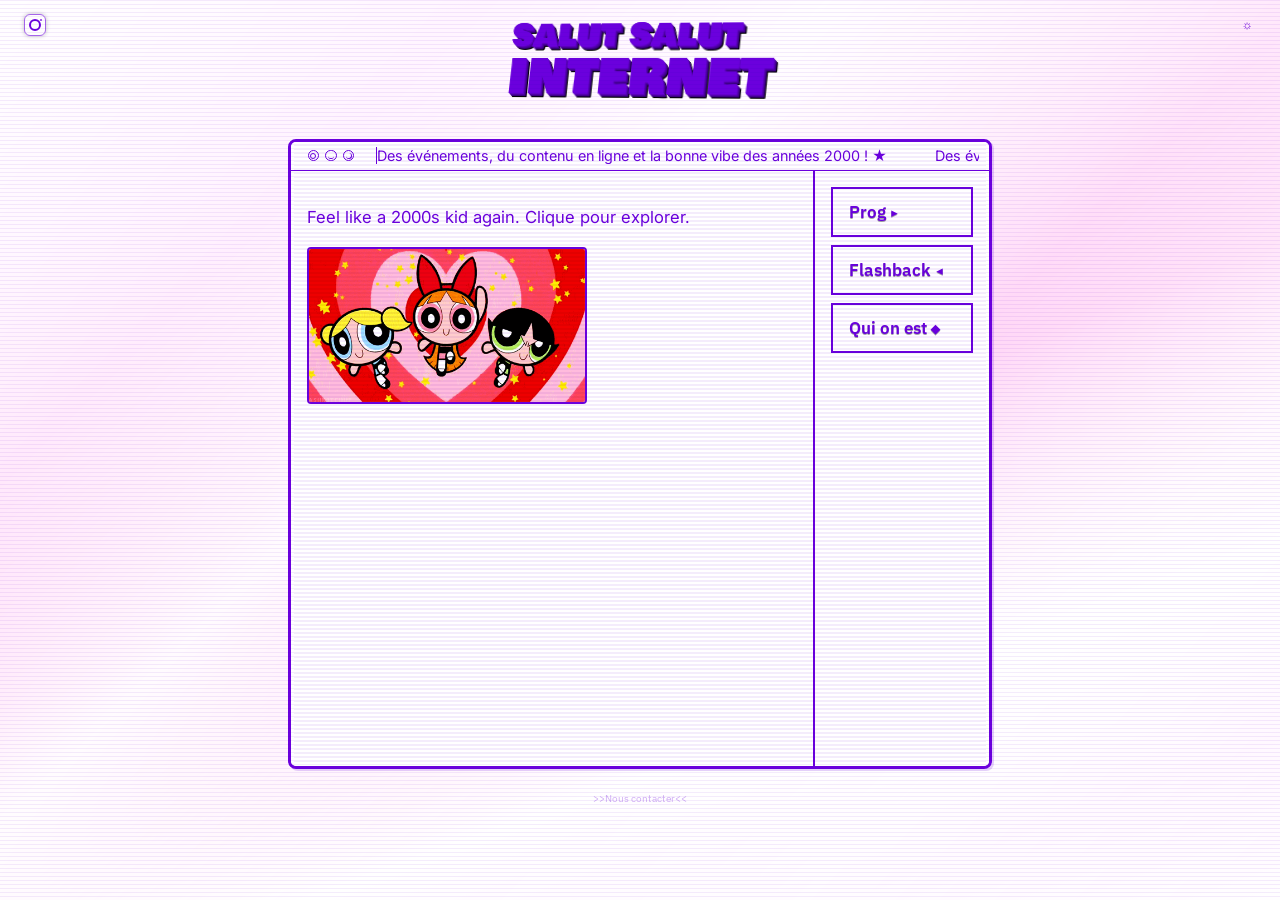
==== commit 2c7f16d7: "Update index.html" ====
--- a/index.html
+++ b/index.html
@@ -102,7 +102,7 @@
     </div>
   </div>
   <footer class="site-footer">
-    <span class="contact-hint">Nous contacter</span>
+    <span class="contact-hint"> >>Nous contacter<< </span>
   </footer>
   <script src="js/data.js"></script>
   <script src="js/app.js"></script>
@@ -176,6 +176,53 @@
     })();
   </script>
   <script>
+    // Copier le mail de contact au clic sur "Nous contacter"
+    (function () {
+      const EMAIL = 'contact@salutsalutinternet.com';
+      const hint = document.querySelector('.contact-hint');
+      if (!hint) return;
+
+      const originalText = hint.textContent;
+      let resetTimeout = null;
+
+      function setTextOnce(message) {
+        hint.textContent = message;
+        if (resetTimeout) clearTimeout(resetTimeout);
+        resetTimeout = setTimeout(function () {
+          hint.textContent = originalText;
+        }, 3000);
+      }
+
+      function copyEmail() {
+        if (navigator.clipboard && navigator.clipboard.writeText) {
+          navigator.clipboard.writeText(EMAIL).then(function () {
+            setTextOnce('Copié ! Il ne reste plus qu’à coller');
+          }).catch(function () {
+            setTextOnce('Copié ! Il ne reste plus qu’à coller');
+          });
+        } else {
+          // Fallback legacy
+          const textarea = document.createElement('textarea');
+          textarea.value = EMAIL;
+          textarea.style.position = 'fixed';
+          textarea.style.opacity = '0';
+          document.body.appendChild(textarea);
+          textarea.focus();
+          textarea.select();
+          try {
+            document.execCommand('copy');
+          } catch (e) {
+            // silencieux
+          }
+          document.body.removeChild(textarea);
+          setTextOnce('Copié ! Il ne reste plus qu’à coller');
+        }
+      }
+
+      hint.addEventListener('click', copyEmail);
+    })();
+  </script>
+  <script>
     (function () {
       const baseTitle = 'Salut Salut Internet ★ 2000s vibe';
       let i = 0;
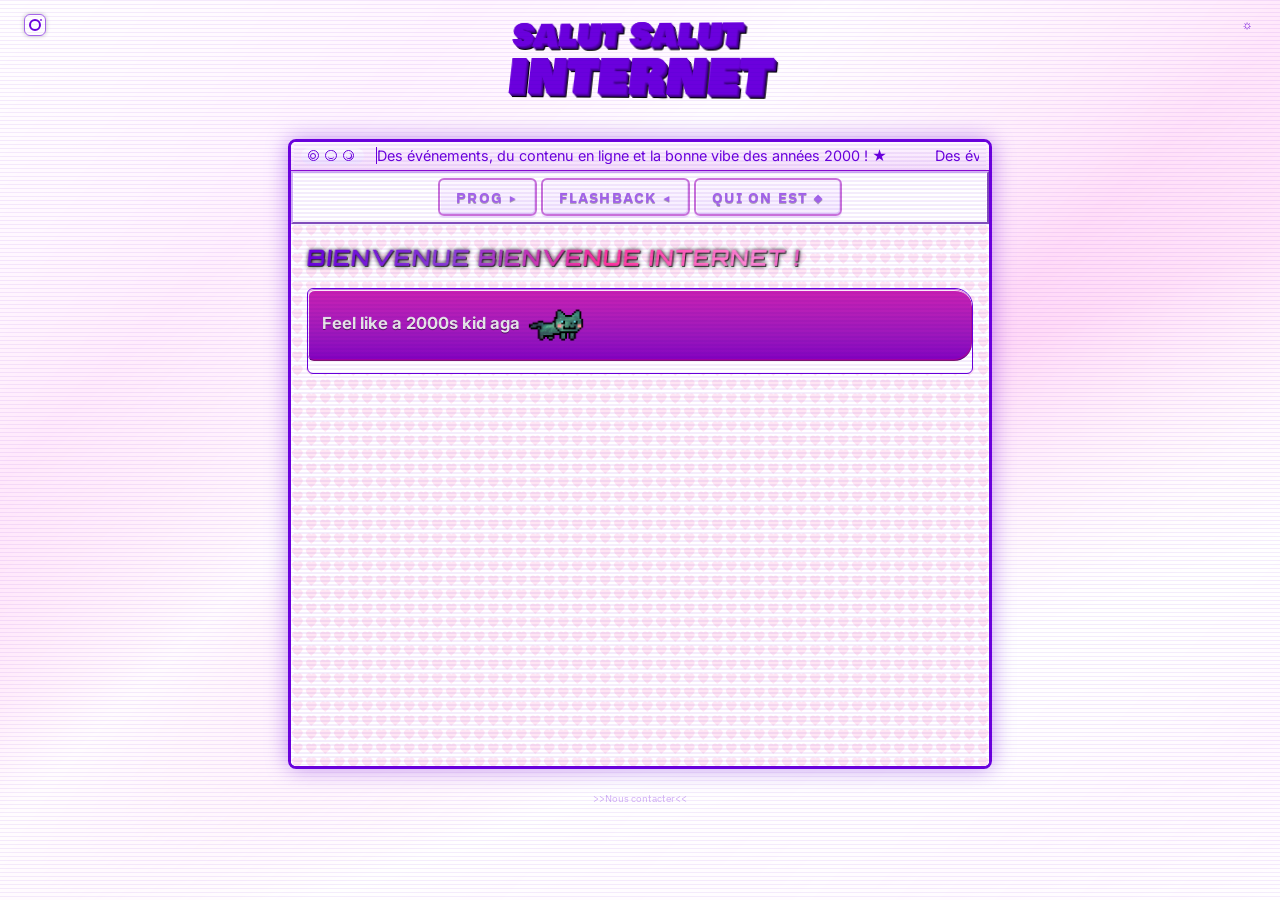
==== commit 4b000388: "patch design V1 grosse mise à jour" ====
--- a/index.html
+++ b/index.html
@@ -29,7 +29,7 @@
   <link rel="icon" href="assets/img/favicon-ssi.png" type="image/png">
   <link rel="preconnect" href="https://fonts.googleapis.com">
   <link rel="preconnect" href="https://fonts.gstatic.com" crossorigin>
-  <link href="https://fonts.googleapis.com/css2?family=Bowlby+One+SC&family=IBM+Plex+Mono:wght@400;600&family=IBM+Plex+Sans:wght@400;600&family=Inter:wght@400;600&display=swap" rel="stylesheet">
+  <link href="https://fonts.googleapis.com/css2?family=Bowlby+One+SC&family=IBM+Plex+Mono:wght@400;600&family=IBM+Plex+Sans:wght@400;600;700&family=Inter:wght@400;600&family=Orbitron:wght@600;700&display=swap" rel="stylesheet">
   <link rel="stylesheet" href="css/style.css">
 </head>
 <body>
@@ -97,8 +97,10 @@
       </div>
     </div>
     <div class="screen-body">
-      <aside class="screen-info">Chargement…</aside>
-      <nav class="screen-controls"></nav>
+      <aside class="screen-info">
+        <nav class="screen-nav" aria-label="Catégories"></nav>
+        <div class="screen-info-content">Chargement…</div>
+      </aside>
     </div>
   </div>
   <footer class="site-footer">
--- a/css/style.css
+++ b/css/style.css
@@ -123,6 +123,70 @@
   background-color: #1a1c24;
 }
 
+/* --- Variantes "fenêtre rétro" pour le thème sombre --- */
+html.theme-dark .screen-frame {
+  /* Légère différence entre le fond global et l'intérieur de la fenêtre */
+  background: linear-gradient(
+    to bottom,
+    #191726,
+    #131120
+  );
+  /* Bord violet subtil, sans liseré noir plein */
+  border-color: var(--accent);
+  box-shadow: 0 0 26px rgba(107, 0, 221, 0.5);
+}
+
+html.theme-dark .screen-titlebar {
+  /* Même couleur que les autres panneaux en sombre, avec juste un liseré violet */
+  background: var(--panel-bg);
+  border-bottom-color: var(--accent);
+  box-shadow: none;
+}
+
+html.theme-dark .window-controls {
+  /* Capsule légèrement plus claire que la barre de titre, avec un petit halo violet */
+  background: linear-gradient(
+    to bottom,
+    rgba(52, 35, 88, 0.98),
+    rgba(34, 24, 63, 0.98)
+  );
+  box-shadow:
+    0 0 4px rgba(107, 0, 221, 0.6);
+}
+
+/* --- Variantes "fenêtre rétro" pour le thème clair uniquement --- */
+html.theme-light .screen-frame {
+  /* Légère teinte mauve sur l'écran plutôt que blanc pur */
+  background: linear-gradient(
+    to bottom,
+    #fff7ff,
+    #ffeaff
+  );
+  /* Bord uniquement violet, sans liseré noir */
+  border-color: var(--accent);
+  /* Halo mauve doux autour de la fenêtre */
+  box-shadow: 0 0 22px rgba(107, 0, 221, 0.4);
+}
+
+html.theme-light .screen-titlebar {
+  /* Barre de titre façon vieux OS mais en mauve/rose de la charte */
+  background: linear-gradient(
+    to bottom,
+    #fef6ff,
+    #f5defb
+  );
+  border-bottom-color: color-mix(in srgb, var(--accent) 80%, #ff309c 20%);
+}
+
+html.theme-light .window-controls {
+  /* Capsule claire qui tranche bien en thème clair */
+  background: linear-gradient(
+    to bottom,
+    rgba(255, 255, 255, 0.95),
+    rgba(237, 225, 255, 0.9)
+  );
+}
+
 /* --- Header avec logo --- */
 .site-header {
   width: 100%;
@@ -327,10 +391,20 @@
   text-decoration: underline;
 }
 
+/* Variante plus lisible en thème sombre uniquement */
+html.theme-dark .contact-hint {
+  color: rgba(232, 232, 232, 0.6);
+}
+
+html.theme-dark .contact-hint:hover {
+  color: rgba(232, 232, 232, 0.95);
+}
+
 /* --- Popup événement (affiche prochaine soirée) --- */
 .event-popup {
   position: fixed;
   inset: 0;
+  /* Sous le layer CRT (z-index 2 sur .screen-frame::before / html::before) */
   z-index: 1;
   display: flex;
   align-items: center;
@@ -404,6 +478,11 @@
   animation: event-popup-zoom-in 260ms cubic-bezier(0.22, 0.61, 0.36, 1) forwards;
 }
 
+@keyframes h2-shimmer {
+  0% { background-position: 200% 50%; }
+  100% { background-position: -100% 50%; }
+}
+
 @keyframes event-popup-zoom-in {
   0% {
     opacity: 0;
@@ -436,12 +515,13 @@
   border-radius: 8px;
   /* Intérieur de l’écran : fond clair inchangé */
   background: var(--frame-bg);
-  box-shadow:
-    inset 0 0 0 1px var(--bg),
-    2px 2px 0 rgba(107, 0, 221, 0.18);
+  box-shadow: 2px 2px 0 rgba(107, 0, 221, 0.18);
   display: flex;
   flex-direction: column;
-  overflow: hidden;
+  /* On garde le clipping horizontal mais on laisse sortir
+     les petits tooltips vers le haut de l'écran. */
+  overflow-x: hidden;
+  overflow-y: visible;
   position: relative;
   /* Effet 1 (wobble) désactivé.
      Pour le réactiver, remettre l'animation frame-wobble ci-dessous. */
@@ -524,6 +604,8 @@
   display: flex;
   align-items: center;
   gap: 0.75rem;
+  position: relative;
+  z-index: 0;
 }
 
 .window-controls {
@@ -680,47 +762,215 @@
   100% { background-position-y: -4px; }
 }
 
-/* Contenu partagé en 2 zones */
+/* Contenu : zone unique avec barre nav horizontale + contenu scrollable */
 .screen-body {
   flex: 1;
   display: flex;
+  flex-direction: column;
+  min-height: 0;
+  overflow-x: hidden;
+  overflow-y: visible;
+}
+
+/* Zone infos : colonne (nav horizontal + contenu) */
+.screen-info {
+  flex: 1;
+  display: flex;
+  flex-direction: column;
   min-height: 0;
   overflow: hidden;
-}
-
-/* Zone infos — scroll interne si contenu dépasse */
-.screen-info {
+  /* Fond du panneau (changer via --panel-bg) */
+  background: var(--panel-bg);
+}
+
+/* Barre de navigation — style 90s/2000s : biseau classique (lumière haut-gauche, ombre bas-droite) */
+.screen-nav {
+  flex-shrink: 0;
+  display: flex;
+  flex-direction: row;
+  flex-wrap: wrap;
+  justify-content: center;
+  gap: 4px;
+  padding: 5px 10px 6px;
+  background: color-mix(in srgb, var(--panel-bg) 72%, var(--accent) 28%);
+  /* Biseau façon Windows 95 / barre d'outils : relief "en creux" */
+  border-top: 2px solid color-mix(in srgb, var(--accent) 40%, #fff 60%);
+  border-left: 2px solid color-mix(in srgb, var(--accent) 40%, #fff 60%);
+  border-bottom: 2px solid color-mix(in srgb, var(--accent) 60%, #000 40%);
+  border-right: 2px solid color-mix(in srgb, var(--accent) 60%, #000 40%);
+}
+
+.screen-nav button {
+  /* Effet bouton 2000s : relief 3D, chaque bouton bien individualisé */
+  background: linear-gradient(
+    to bottom,
+    rgba(255, 255, 255, 0.12) 0%,
+    rgba(0, 0, 0, 0.15) 100%
+  );
+  color: var(--on-accent);
+  border: 2px solid color-mix(in srgb, var(--accent) 70%, #fff 30%);
+  border-radius: 6px;
+  padding: 0.45rem 1rem;
+  font-family: 'IBM Plex Sans', 'IBM Plex Mono', 'Courier New', monospace;
+  font-size: clamp(0.75rem, 1.2vw, 0.95rem);
+  font-weight: 700;
+  cursor: pointer;
+  text-align: center;
+  text-transform: uppercase;
+  letter-spacing: 0.08em;
+  text-shadow: 0 1px 0 rgba(0, 0, 0, 0.5);
+  transition: all 120ms ease;
+  flex: 0 0 auto;
+  min-width: 85px;
+  /* Relief "bouton bombé" : lumière en haut, ombre en bas */
+  box-shadow:
+    inset 1px 1px 0 rgba(255, 255, 255, 0.25),
+    inset -1px -1px 0 rgba(0, 0, 0, 0.4),
+    0 2px 0 rgba(0, 0, 0, 0.2);
+}
+
+.screen-nav button:hover,
+.screen-nav button.active {
+  background: var(--accent);
+  color: var(--on-accent);
+  border-color: color-mix(in srgb, var(--accent) 50%, #ff309c 50%);
+  /* Effet "bouton enfoncé" : ombre inversée */
+  box-shadow:
+    inset 2px 2px 4px rgba(0, 0, 0, 0.5),
+    inset -1px -1px 0 rgba(255, 255, 255, 0.15),
+    0 1px 0 rgba(0, 0, 0, 0.3);
+}
+
+.screen-nav button:disabled {
+  cursor: not-allowed;
+  opacity: 0.6;
+}
+
+/* Thème sombre : fond noir de la charte */
+html.theme-dark .screen-nav {
+  background: var(--panel-bg);
+  border-top-color: color-mix(in srgb, var(--accent) 60%, #fff 40%);
+  border-left-color: color-mix(in srgb, var(--accent) 60%, #fff 40%);
+  border-bottom-color: color-mix(in srgb, var(--accent) 80%, #000 20%);
+  border-right-color: color-mix(in srgb, var(--accent) 80%, #000 20%);
+}
+
+html.theme-dark .screen-nav button {
+  background: linear-gradient(
+    to bottom,
+    color-mix(in srgb, var(--accent) 35%, #2a2040 65%) 0%,
+    color-mix(in srgb, var(--accent) 55%, #0d0a14 45%) 100%
+  );
+  color: color-mix(in srgb, var(--accent) 90%, #fff 10%);
+  border-color: color-mix(in srgb, var(--accent) 75%, #fff 25%);
+  box-shadow:
+    inset 1px 1px 0 rgba(255, 255, 255, 0.2),
+    inset -1px -1px 0 rgba(0, 0, 0, 0.6),
+    0 2px 0 rgba(0, 0, 0, 0.35);
+}
+
+html.theme-dark .screen-nav button:hover,
+html.theme-dark .screen-nav button.active {
+  background: var(--accent);
+  color: var(--on-accent);
+  border-color: color-mix(in srgb, var(--accent) 70%, #ff309c 30%);
+  box-shadow:
+    inset 2px 2px 5px rgba(0, 0, 0, 0.6),
+    inset -1px -1px 0 rgba(255, 255, 255, 0.12),
+    0 1px 0 rgba(0, 0, 0, 0.4);
+}
+
+/* Thème clair : fond blanc pour la barre nav et le contenu */
+html.theme-light .screen-info,
+html.theme-light .screen-nav {
+  background: #ffffff;
+}
+
+/* Thème clair : fond avec motif de cœurs rose-flashy discrets */
+html.theme-light .screen-info-content {
+  background-color: #ffffff;
+  background-image: url("data:image/svg+xml,%3Csvg xmlns='http://www.w3.org/2000/svg' viewBox='0 0 16 16'%3E%3Cpath fill='%23ff309c' fill-opacity='0.12' d='M8 14.2l-.7-.6C3.4 10.2 1 7.8 1 5.2 1 3.2 2.6 1.6 4.6 1.6c1 0 2 .5 2.6 1.2.6-.7 1.6-1.2 2.6-1.2 2 0 3.6 1.6 3.6 3.6 0 2.6-2.4 5-6.3 8.4L8 14.2z'/%3E%3C/svg%3E");
+  background-size: 14px 14px;
+  background-repeat: repeat;
+}
+
+html.theme-light .screen-nav {
+  border-top-color: color-mix(in srgb, var(--accent) 30%, #fff 70%);
+  border-left-color: color-mix(in srgb, var(--accent) 30%, #fff 70%);
+  border-bottom-color: color-mix(in srgb, var(--accent) 50%, #999 50%);
+  border-right-color: color-mix(in srgb, var(--accent) 50%, #999 50%);
+}
+
+html.theme-light .screen-nav button {
+  background: linear-gradient(
+    to bottom,
+    #fdf5ff 0%,
+    #f0e0ff 100%
+  );
+  color: var(--accent);
+  border-color: color-mix(in srgb, var(--accent) 60%, #ff309c 40%);
+  box-shadow:
+    inset 1px 1px 0 rgba(255, 255, 255, 0.9),
+    inset -1px -1px 0 rgba(107, 0, 221, 0.25),
+    0 2px 0 rgba(107, 0, 221, 0.15);
+}
+
+html.theme-light .screen-nav button:hover,
+html.theme-light .screen-nav button.active {
+  background: linear-gradient(
+    to bottom,
+    color-mix(in srgb, var(--accent) 35%, #ff309c 65%),
+    color-mix(in srgb, var(--accent) 65%, #b3008a 35%)
+  );
+  color: var(--on-accent);
+  border-color: color-mix(in srgb, var(--accent) 50%, #ff309c 50%);
+  box-shadow:
+    inset 2px 2px 4px rgba(0, 0, 0, 0.35),
+    inset -1px -1px 0 rgba(255, 255, 255, 0.4),
+    0 1px 0 rgba(0, 0, 0, 0.2);
+}
+
+/* Zone scrollable du contenu */
+.screen-info-content {
   flex: 1;
   min-height: 0;
   padding: 1rem;
   overflow-y: auto;
   overflow-x: hidden;
-  border-right: 2px solid var(--accent);
   /* Taille par défaut plus lisible sur écrans moyens/grands */
   font-size: clamp(0.9rem, 1.3vw, 1.1rem);
   line-height: 1.6;
-  min-height: 0;
-  /* Fond du panneau de contenu principal (changer via --panel-bg) */
+}
+
+.screen-info-content::-webkit-scrollbar {
+  width: 10px;
+}
+.screen-info-content::-webkit-scrollbar-track {
   background: var(--panel-bg);
 }
-
-.screen-info::-webkit-scrollbar {
-  width: 8px;
-}
-.screen-info::-webkit-scrollbar-track {
-  /* Utilise le même fond que le panneau pour suivre le thème sombre/clair */
-  background: var(--panel-bg);
-}
-.screen-info::-webkit-scrollbar-thumb {
+.screen-info-content::-webkit-scrollbar-thumb {
   background: var(--accent);
-  border-radius: 4px;
+  border-radius: 999px;
+  border: none;
+  box-shadow: none;
+}
+
+html.theme-light .screen-info-content::-webkit-scrollbar-thumb {
+  background: color-mix(in srgb, var(--accent) 70%, #ffb7df 30%);
+}
+
+/* Thème sombre : fond avec motif étoiles violet/mauve bien visibles */
+html.theme-dark .screen-info-content {
+  background-color: var(--panel-bg);
+  background-image: url("data:image/svg+xml,%3Csvg xmlns='http://www.w3.org/2000/svg' viewBox='0 0 24 24'%3E%3Cpath fill='%238b3dd4' fill-opacity='0.2' d='M12 2l2.4 7.4h7.6l-6 4.6 2.3 7-6.3-4.6-6.3 4.6 2.3-7-6-4.6h7.6z'/%3E%3C/svg%3E");
+  background-size: 20px 20px;
+  background-repeat: repeat;
 }
 
 /* Bloc d’info dans l’historique */
 .screen-info-block {
   margin-bottom: 1.5rem;
   padding-bottom: 1rem;
-  border-bottom: 1px solid var(--accent);
 }
 .screen-info-block:last-child {
   margin-bottom: 0;
@@ -729,18 +979,35 @@
 }
 .screen-info-block h2 {
   margin: 0 0 0.75rem 0;
-  /* Titre de "chapitre" pour chaque bloc de contenu (Prog, Flashback, Qui on est) */
-  font-size: 1.2em;
-  font-weight: 800;
+  /* Typo futuristic / MySpace : Orbitron — géométrique, sci-fi, 2000s web */
+  font-family: 'Orbitron', 'IBM Plex Sans', sans-serif;
+  font-size: 1.35em;
+  font-weight: 700;
   text-align: center;
   text-transform: uppercase;
-  letter-spacing: 0.08em;
+  letter-spacing: 0.04em;
   display: inline-block;
+  -webkit-text-stroke: 0;
+  /* Reflet animé gauche → droite — couleurs charte SSI (violet, mauve, rose) */
+  background: linear-gradient(
+    90deg,
+    var(--accent) 0%,
+    #8b3dd4 15%,
+    #ff309c 30%,
+    #ff8ad4 45%,
+    #b3008a 60%,
+    var(--accent) 75%,
+    #ff309c 100%
+  );
+  background-size: 200% 100%;
+  background-clip: text;
+  -webkit-background-clip: text;
+  -webkit-text-fill-color: transparent;
+  color: transparent;
+  animation: h2-shimmer 4s ease-in-out infinite;
   /* Petit effet bannière 2000s / skyblog */
   transform: skewX(-6deg);
-  text-shadow:
-    0 0 2px rgba(0, 0, 0, 0.6),
-    1px 1px 0 rgba(0, 0, 0, 0.8);
+  filter: drop-shadow(0 0 2px rgba(0, 0, 0, 0.6)) drop-shadow(1px 1px 0 rgba(0, 0, 0, 0.8));
 }
 
 /* Hooks pour personnaliser chaque type de bloc si besoin.
@@ -748,52 +1015,47 @@
 .screen-info-block--prog {}
 .screen-info-block--flashback {}
 .screen-info-block--qui-on-est {}
+.screen-info-block--welcome {}
 
 .screen-info-block p {
   white-space: pre-line;
 }
 
+/* Titre d'événement — styles communs (forme, typo) */
 .news-item-title {
-  /* Titre d'événement en bandeau façon "skyblog" */
-  display: block; /* pleine largeur de la carte événement */
-  /* Bandeau légèrement plus clair que le mauve principal,
-     avec un petit effet de relief type barre de fenêtre. */
-  background: rgba(107, 0, 221, 0.85);
-  color: var(--on-accent);
+  display: block;
   padding: 0.3em 0.85em;
   font-weight: 700;
-  border-top: 1px solid var(--rose-flashy);
-  border-bottom: 1px solid rgba(255, 255, 255, 0.4);
-  box-shadow: 0 1px 0 rgba(0, 0, 0, 0.4);
-  text-shadow: 0 0 3px rgba(255, 255, 255, 0.55);
   position: relative;
-  /* Forme "galbée" côté droit : bandeau pleine largeur avec
-     bord gauche droit et bord droit arrondi. */
-  border-radius: 0 999px 999px 0;
-}
-
-/* Variante du bandeau de titre en mode sombre :
-   on garde la vibe, mais avec plus de contraste pour la lecture. */
-:root.theme-dark .news-item-title {
-  /* Dégradé mauve-only, du plus clair au plus sombre de gauche à droite */
+  /* Arrondis alignés sur le bloc parent (gauche + droite) */
+  border-radius: var(--card-radius) var(--card-radius-right) var(--card-radius-right) var(--card-radius);
+}
+
+/* Thème clair : même style que les boutons hover/actif (bandeau mauve/rose) */
+html.theme-light .news-item-title {
   background: linear-gradient(
-    90deg,
-    #b28cff 0%,   /* mauve très clair à gauche */
-    #6b00dd 50%,  /* ULTRA VIOLET au centre */
-    #23004f 100%  /* mauve plus sombre à droite */
+    to bottom,
+    color-mix(in srgb, var(--accent) 35%, #ff309c 65%),
+    color-mix(in srgb, var(--accent) 65%, #b3008a 35%)
   );
-  /* Texte noir comme demandé, avec contour ROSE FLASHY bien visible autour des lettres */
-  color: #050509;
-  border-top-color: #309c;
-  border-bottom-color: rgba(0, 0, 0, 0.85);
-  /* Contour + halo ROSE FLASHY pur autour des lettres en sombre */
-  -webkit-text-stroke: 0.7px #309c; /* ROSE FLASHY */
-  text-shadow:
-    0 0 3px #309c,
-    0 0 7px #309c,
-    0 0 11px #309c,
-    0 0 3px rgba(0, 0, 0, 1);
-  box-shadow: 0 1px 0 rgba(0, 0, 0, 0.9);
+  color: var(--on-accent);
+  border-top: 1px solid rgba(255, 255, 255, 0.5);
+  border-bottom: 1px solid rgba(0, 0, 0, 0.35);
+  box-shadow:
+    inset 1px 1px 0 rgba(255, 255, 255, 0.9),
+    inset -1px -1px 0 rgba(179, 0, 138, 0.6);
+  text-shadow: 0 1px 0 rgba(0, 0, 0, 0.45);
+}
+
+/* Thème sombre : style bouton actif (fond accent, texte clair) */
+html.theme-dark .news-item-title {
+  background: var(--accent);
+  color: var(--on-accent);
+  border-top: 1px solid color-mix(in srgb, var(--accent) 50%, #ff309c 50%);
+  border-bottom: 1px solid rgba(0, 0, 0, 0.85);
+  -webkit-text-stroke: 0;
+  text-shadow: 0 1px 0 rgba(0, 0, 0, 0.7);
+  box-shadow: 0 1px 0 rgba(0, 0, 0, 0.8);
 }
 
 .news-item {
@@ -906,50 +1168,7 @@
   background-color: transparent;
 }
 
-/* Zone interactive (boutons) */
-.screen-controls {
-  width: 25%;
-  min-width: 100px;
-  padding: 1rem;
-  display: flex;
-  flex-direction: column;
-  gap: 0.5rem;
-  overflow-y: auto;
-  /* Fond du panneau de boutons (changer via --panel-bg) */
-  background: var(--panel-bg);
-}
-
-.screen-controls button {
-  /* Fond par défaut des boutons aligné sur le fond des panneaux (panel-bg) */
-  background: var(--panel-bg);
-  color: var(--accent);
-  border: 2px solid var(--accent);
-  padding: 0.75rem 1rem;
-  font-family: 'IBM Plex Sans', 'IBM Plex Mono', 'Courier New', monospace;
-  /* Taille lisible par défaut sur moyens/grands écrans */
-  font-size: clamp(0.85rem, 1.3vw, 1.05rem);
-  font-weight: 600;
-  cursor: pointer;
-  text-align: left;
-  /* Petit effet 3D discret sur le texte */
-  text-shadow: 0 1px 0 rgba(0, 0, 0, 0.35);
-  transform-origin: center;
-  transition: transform 150ms ease-out;
-}
-
-.screen-controls button:hover,
-.screen-controls button.active {
-  background: var(--accent);
-  /* Texte des boutons en surbrillance sur fond violet */
-  color: var(--on-accent);
-}
-
-.screen-controls button:disabled {
-  cursor: not-allowed;
-  opacity: 0.5;
-}
-
-/* Responsive — mobile : boutons en bas, horizontaux */
+/* Responsive — mobile */
 @media (max-width: 768px) {
   .site-header {
     padding: 1.4rem 0.8rem 0.6rem;
@@ -981,36 +1200,18 @@
     height: calc(100vh - 7.5rem);
     max-height: calc(100vh - 7.5rem);
     margin: 0.5rem auto 1rem;
-    border-radius: 0;
-  }
-
-  .screen-body {
-    flex-direction: column;
-  }
-
-  .screen-info {
-    border-right: none;
-    border-bottom: 2px solid var(--accent);
+    border-radius: 8px;
+  }
+
+  .screen-info-content {
     /* Corps de texte plus grand et lisible sur petits écrans */
     font-size: clamp(1rem, 4vw, 1.15rem);
   }
 
-  .screen-controls {
-    width: 100%;
-    min-width: unset;
-    flex-direction: row;
-    flex-wrap: wrap;
-    justify-content: center;
-    gap: 0.5rem;
-    padding: 0.75rem 1rem;
-  }
-
-  .screen-controls button {
-    flex: 1;
-    min-width: 80px;
-    text-align: center;
-    /* Boutons légèrement plus grands que le corps pour être très lisibles */
-    font-size: clamp(1rem, 4vw, 1.2rem);
+  .screen-nav button {
+    min-width: 70px;
+    padding: 0.55rem 0.8rem;
+    font-size: clamp(0.7rem, 3vw, 0.9rem);
   }
 }
 
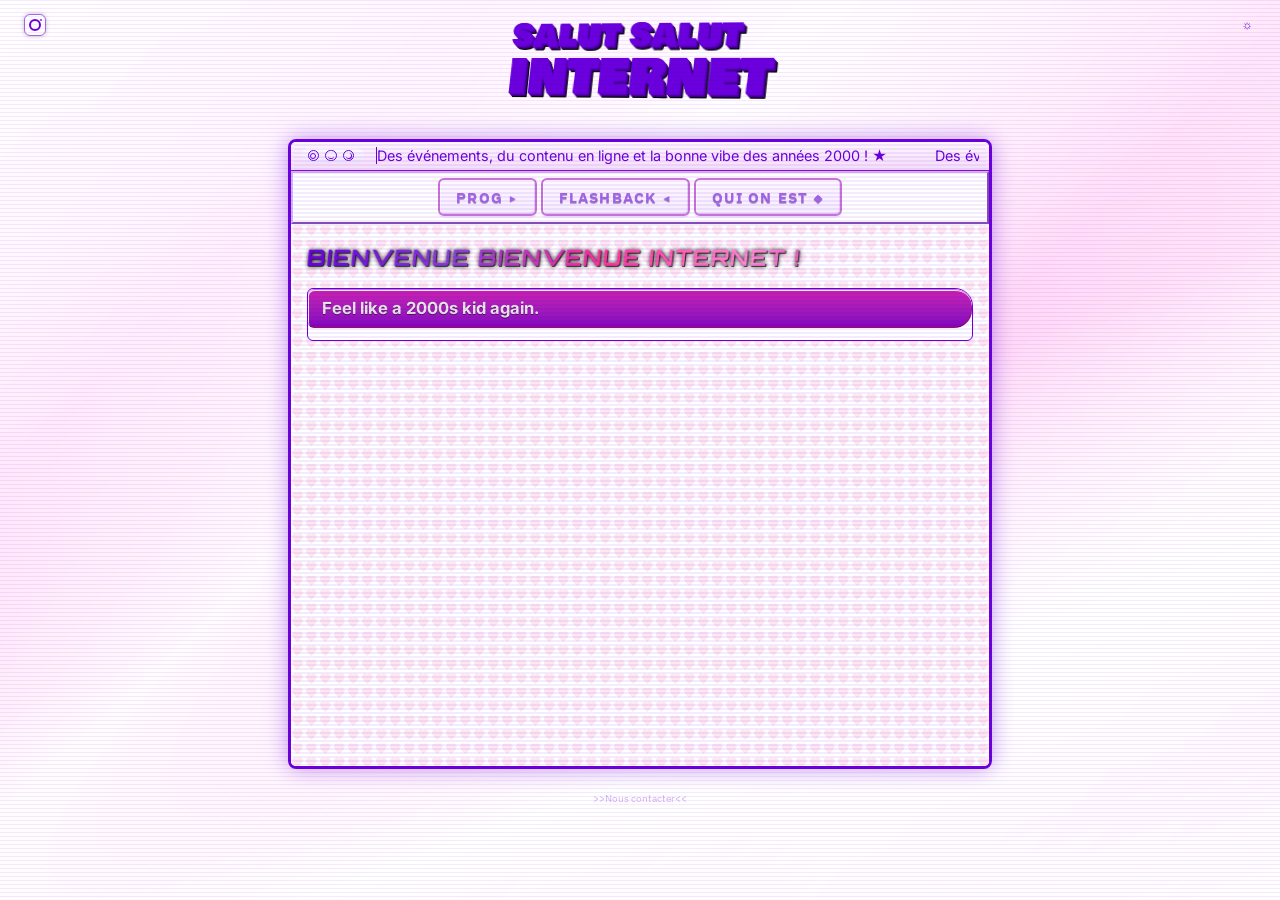
==== commit ac319f6d: "patch bar et JV" ====
--- a/index.html
+++ b/index.html
@@ -46,8 +46,8 @@
         ✕
       </button>
       <img
-        src="assets/img/affiche_event_tropisme.jpg"
-        alt="Affiche de la prochaine soirée Salut Salut Internet au Café Tropisme"
+        src="assets/img/event_bar_JV.jpeg"
+        alt="Soirée années 2000 — Un bar et jivay, samedi 11 avril 21h — Salut Salut Internet"
         class="event-popup-image"
       >
     </div>
